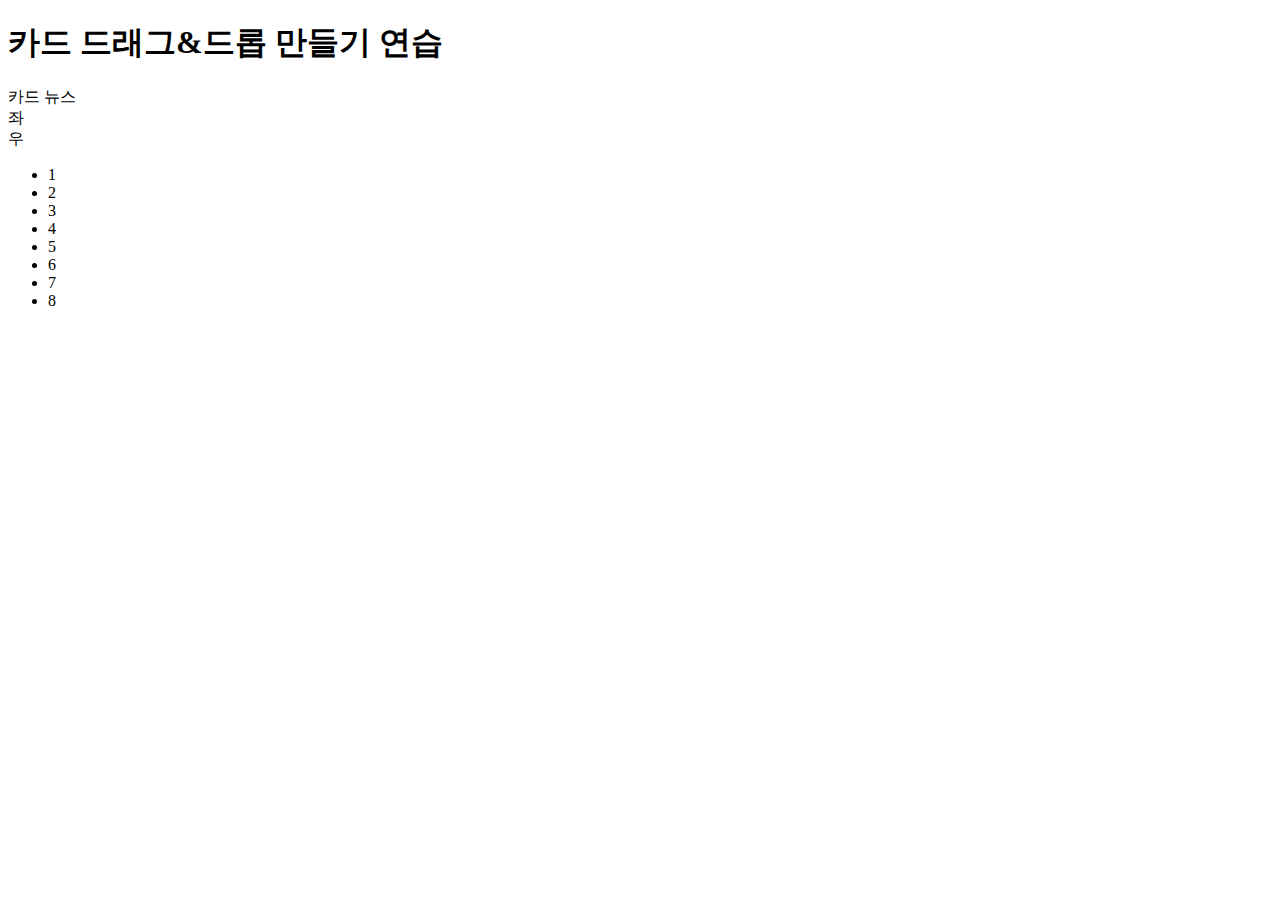
==== drag-n-drop/index.html @ 859322ea "make basic structure" ====
<!DOCTYPE html>
<html lang="en">
<head>
    <meta charset="UTF-8">
    <meta http-equiv="X-UA-Compatible" content="IE=edge">
    <meta name="viewport" content="width=device-width, initial-scale=1.0">
    <title>Document</title>
    <link rel="stylesheet" href="/css/style.css">
</head>
<body>
    <header>
        <div class="inner">
            <h1>카드 드래그&드롭 만들기 연습</h1>
            <div class="title-container">
                <div class="title">카드 뉴스</div>
                <div class="button-container">
                    <div class="button-left">좌</div>
                    <div class="button-right">우</div>
                </div>
        </div>
    </header>
    <section>
        <div class="inner">
            <ul class="card-container">
                <li class="card-item">1</li>
                <li class="card-item">2</li>
                <li class="card-item">3</li>
                <li class="card-item">4</li>
                <li class="card-item">5</li>
                <li class="card-item">6</li>
                <li class="card-item">7</li>
                <li class="card-item">8</li>
            </ul>
        </div>
    </section>
    <script src="/js/main.js"></script>
</body>
</html>
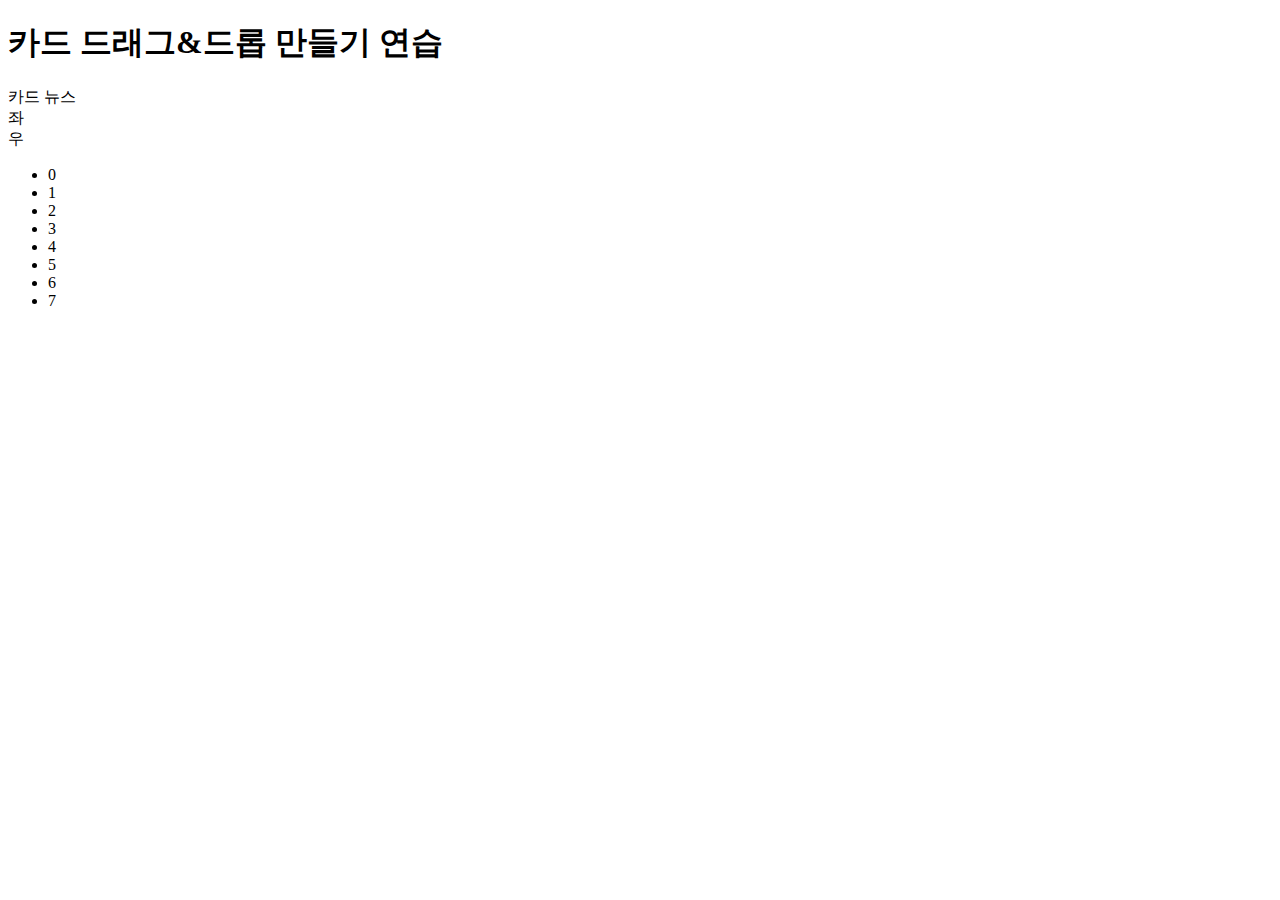
==== commit 8409f216: "change attributes to count cards" ====
--- a/drag-n-drop/index.html
+++ b/drag-n-drop/index.html
@@ -22,14 +22,14 @@
     <section>
         <div class="inner">
             <ul class="card-container">
-                <li class="card-item">1</li>
-                <li class="card-item">2</li>
-                <li class="card-item">3</li>
-                <li class="card-item">4</li>
-                <li class="card-item">5</li>
-                <li class="card-item">6</li>
-                <li class="card-item">7</li>
-                <li class="card-item">8</li>
+                <li class="card-item card-0">0</li>
+                <li class="card-item card-1">1</li>
+                <li class="card-item card-2">2</li>
+                <li class="card-item card-3">3</li>
+                <li class="card-item card-4">4</li>
+                <li class="card-item card-5">5</li>
+                <li class="card-item card-6">6</li>
+                <li class="card-item card-7">7</li>
             </ul>
         </div>
     </section>
